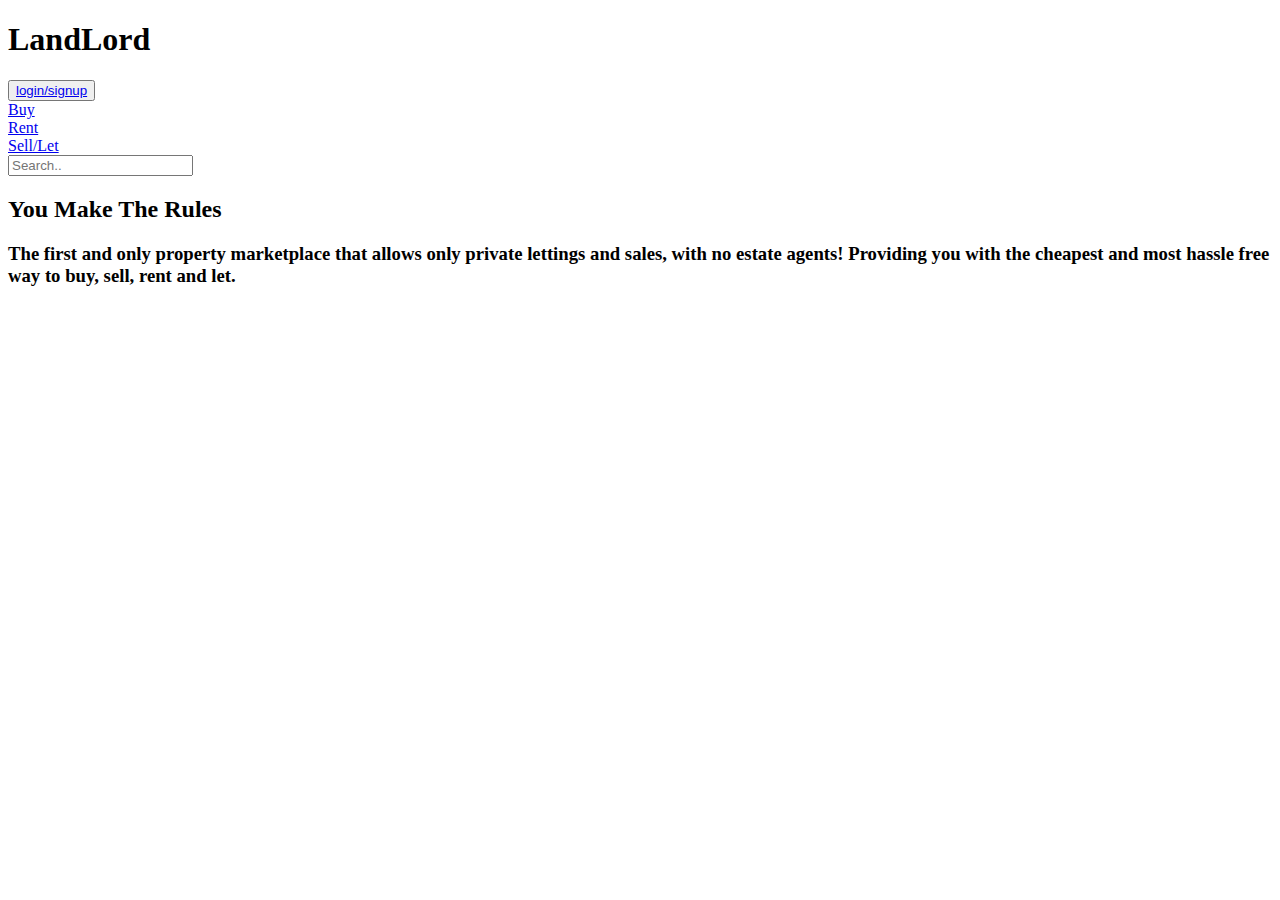
==== index.html @ 8ddccc5a "Add files via upload" ====
<!DOCTYPE html>
<html lang="en">
    <head>
        <title>LandLord</title>
        <meta charset="utf-8">
        <link rel="stylesheet" href="./styles/styles.css">
    </head>
    <body>
        <h1>LandLord</h1>
        <button id="buttons">
            <login><a href="./pages/login.html">login/signup</a></login>
        </button>
        <nav class="container">
            <div><a href="./pages/buy.html">Buy</a></div>
            <div><a href="./pages/contactus.html">Rent</a></div>
            <div><a href="./pages/web3.html">Sell/Let</a></div>
        </nav>
        <div class="topnav">
            <input type="text" placeholder="Search..">
        </div>
    <!--<img src="./images/The_Million_Dollar_Homepage.png" alt="advertisement"> -->
        <text>
            <h2>You Make The Rules</h2>
                <h3>The first and only property marketplace that
                   allows only private lettings and sales,
                   with no estate agents! Providing you with the cheapest
                    and most hassle free way to buy, sell, rent and let.
                </h3>

        </text>
    </body>
</html>
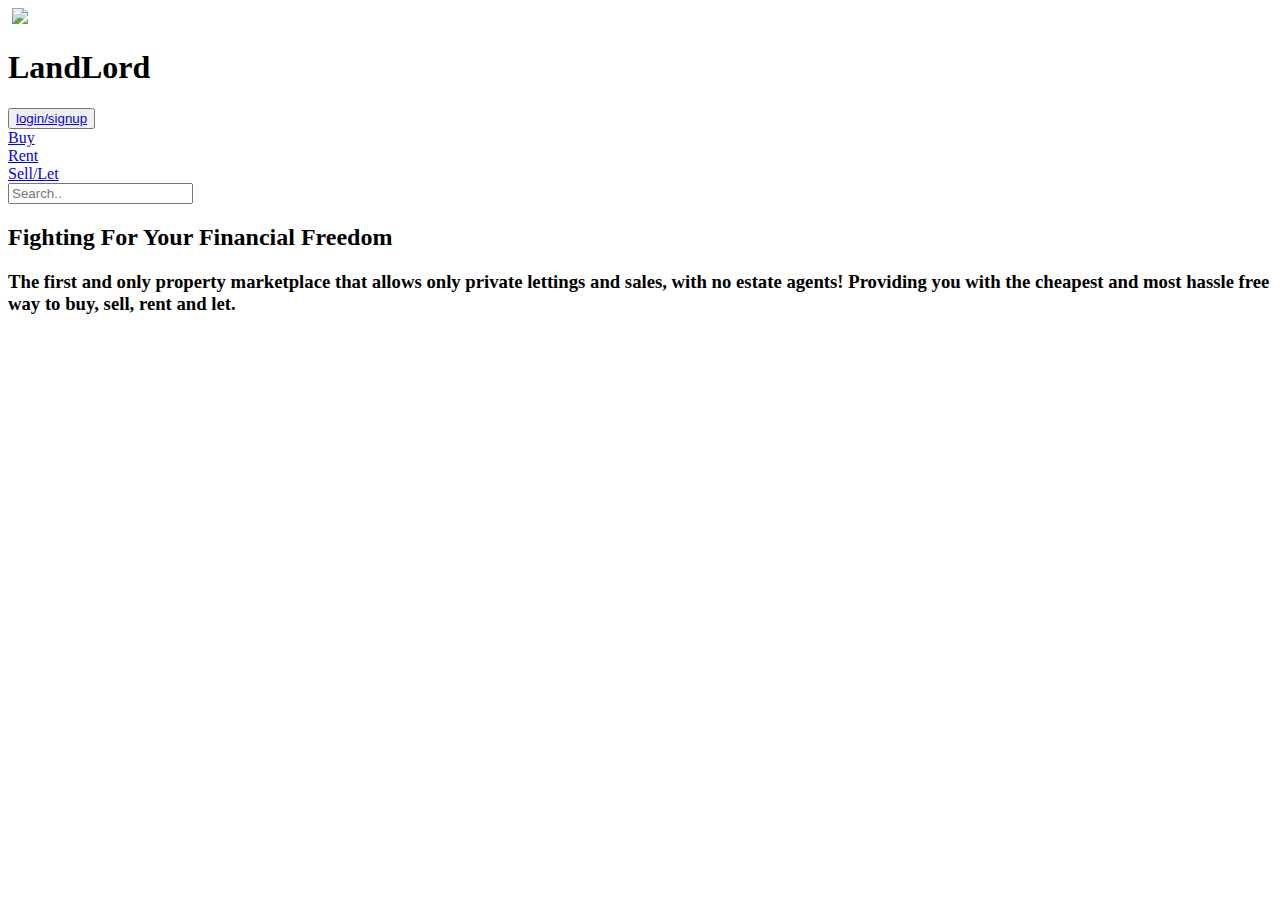
==== commit 1ee1b660: "Add files via upload" ====
--- a/index.html
+++ b/index.html
@@ -6,9 +6,13 @@
         <link rel="stylesheet" href="./styles/styles.css">
     </head>
     <body>
+        <img class="logo">
+            <img src="./images/Logo (1).png"id="logo">
+        </img>
         <h1>LandLord</h1>
-        <button id="buttons">
-            <login><a href="./pages/login.html">login/signup</a></login>
+        
+        <button class="buttons">
+            <nav><a href="./pages/login.html">login/signup</a></nav>
         </button>
         <nav class="container">
             <div><a href="./pages/buy.html">Buy</a></div>
@@ -18,15 +22,16 @@
         <div class="topnav">
             <input type="text" placeholder="Search..">
         </div>
-    <!--<img src="./images/The_Million_Dollar_Homepage.png" alt="advertisement"> -->
+        <!--<img src="./images/Artboard.2.png" alt="advertisement"> -->
         <text>
-            <h2>You Make The Rules</h2>
+            <h2>Fighting For Your Financial Freedom</h2>
                 <h3>The first and only property marketplace that
                    allows only private lettings and sales,
                    with no estate agents! Providing you with the cheapest
                     and most hassle free way to buy, sell, rent and let.
                 </h3>
-
         </text>
+        <div class="box">
+        </div>
     </body>
 </html>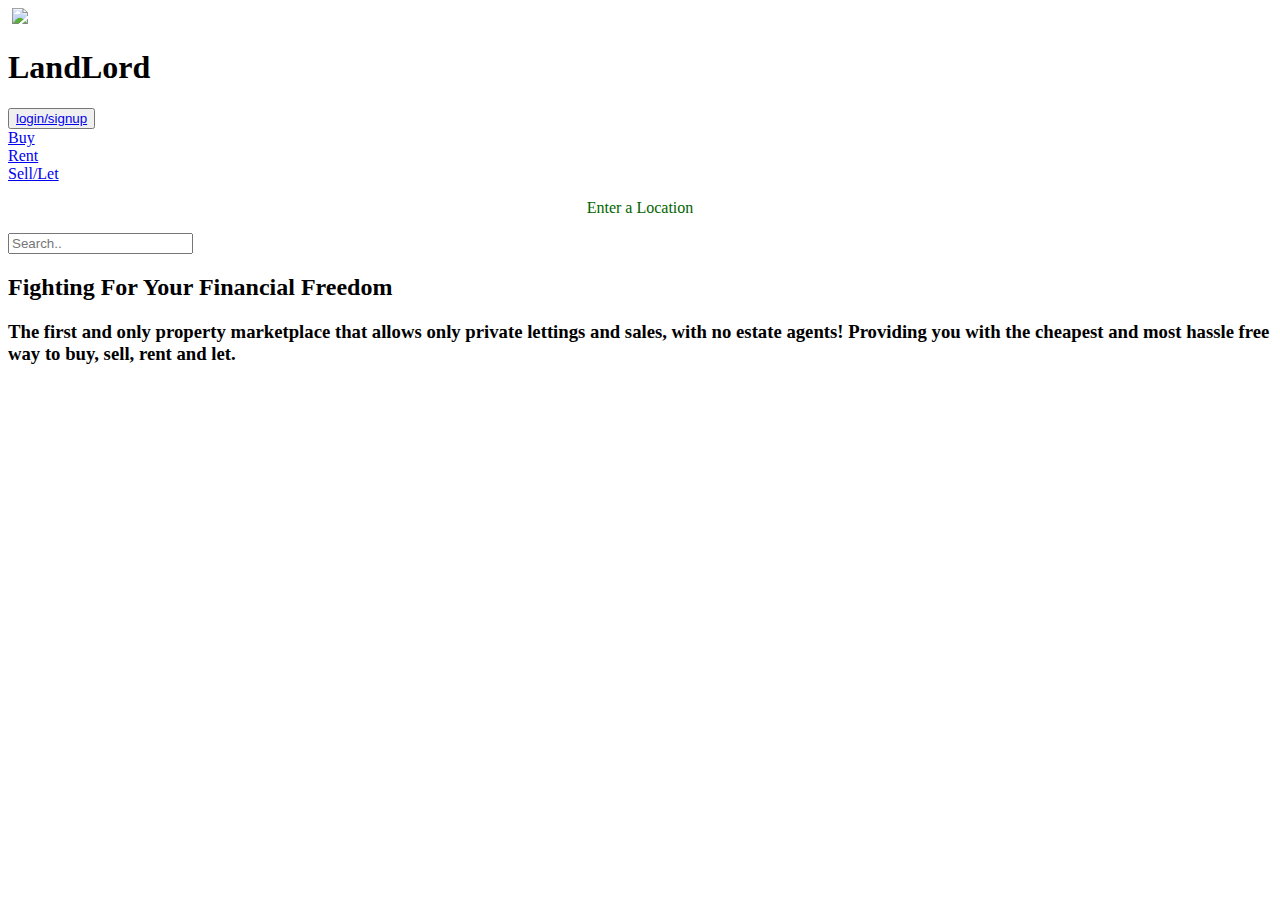
==== commit 47f8847c: "Add files via upload" ====
--- a/index.html
+++ b/index.html
@@ -3,11 +3,13 @@
     <head>
         <title>LandLord</title>
         <meta charset="utf-8">
+        <link>
         <link rel="stylesheet" href="./styles/styles.css">
     </head>
     <body>
         <img class="logo">
             <img src="./images/Logo (1).png"id="logo">
+
         </img>
         <h1>LandLord</h1>
         
@@ -19,6 +21,7 @@
             <div><a href="./pages/contactus.html">Rent</a></div>
             <div><a href="./pages/web3.html">Sell/Let</a></div>
         </nav>
+        <p style="color:darkgreen; text-align: center; font-family: roman; src: url(./fonts/modern-vision.ttf);">Enter a Location</p>
         <div class="topnav">
             <input type="text" placeholder="Search..">
         </div>
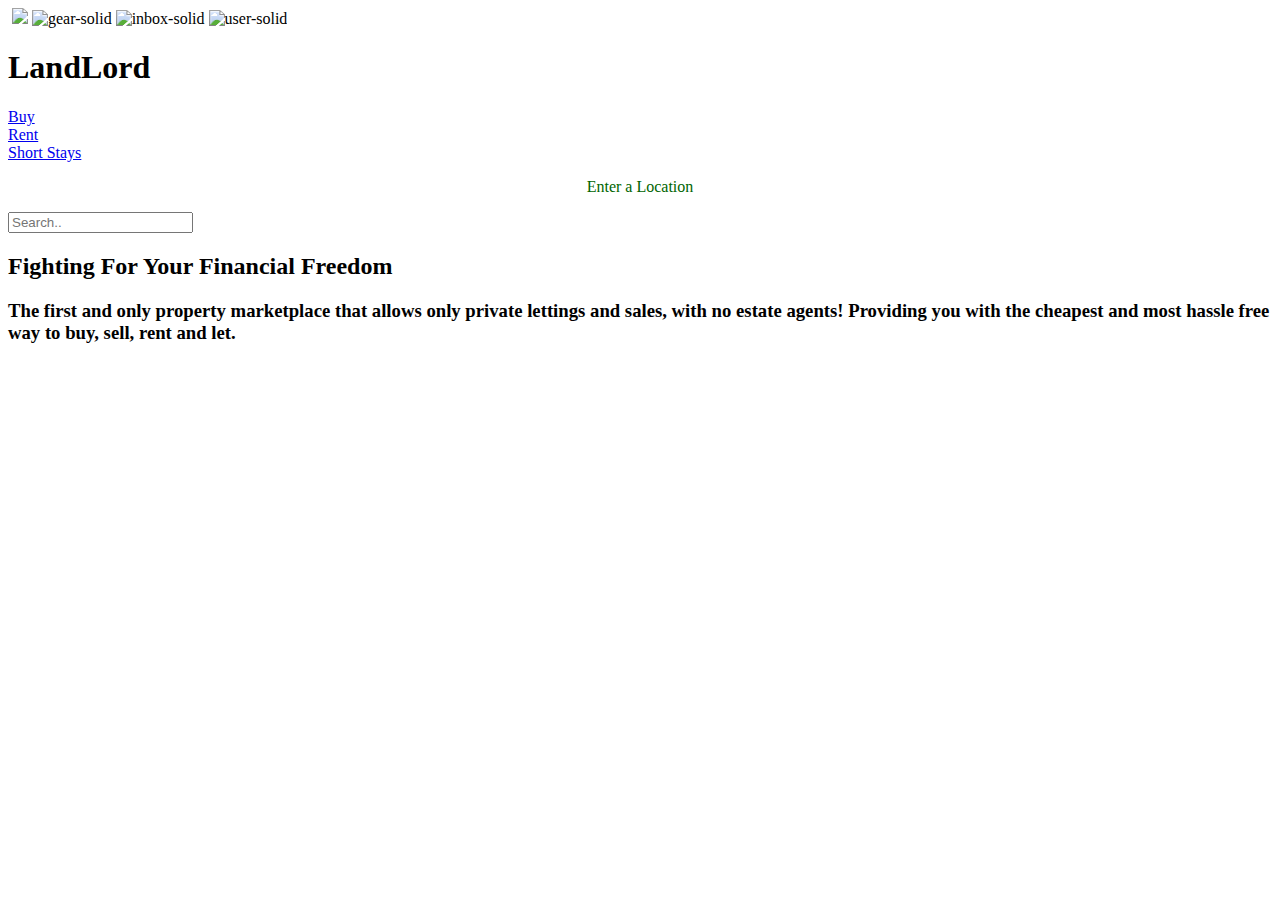
==== commit 819665fc: "Add files via upload" ====
--- a/index.html
+++ b/index.html
@@ -9,19 +9,21 @@
     <body>
         <img class="logo">
             <img src="./images/Logo (1).png"id="logo">
+            <img src="./icons_resized/gear-solid (1).png" alt="gear-solid">
+            <img src="./icons_resized/inbox-solid (1).png" alt="inbox-solid">
+            <img src="./icons_resized/user-solid (1) (1).png" alt="user-solid">
+        </img>
 
-        </img>
         <h1>LandLord</h1>
         
-        <button class="buttons">
-            <nav><a href="./pages/login.html">login/signup</a></nav>
-        </button>
         <nav class="container">
             <div><a href="./pages/buy.html">Buy</a></div>
             <div><a href="./pages/contactus.html">Rent</a></div>
-            <div><a href="./pages/web3.html">Sell/Let</a></div>
+            <div><a href="./pages/shortstays.html">Short Stays</a></div>
         </nav>
-        <p style="color:darkgreen; text-align: center; font-family: roman; src: url(./fonts/modern-vision.ttf);">Enter a Location</p>
+        <p style="color:darkgreen; text-align:
+         center; font-family:
+         roman; src: url(./fonts/modern-vision.ttf);">Enter a Location</p>
         <div class="topnav">
             <input type="text" placeholder="Search..">
         </div>
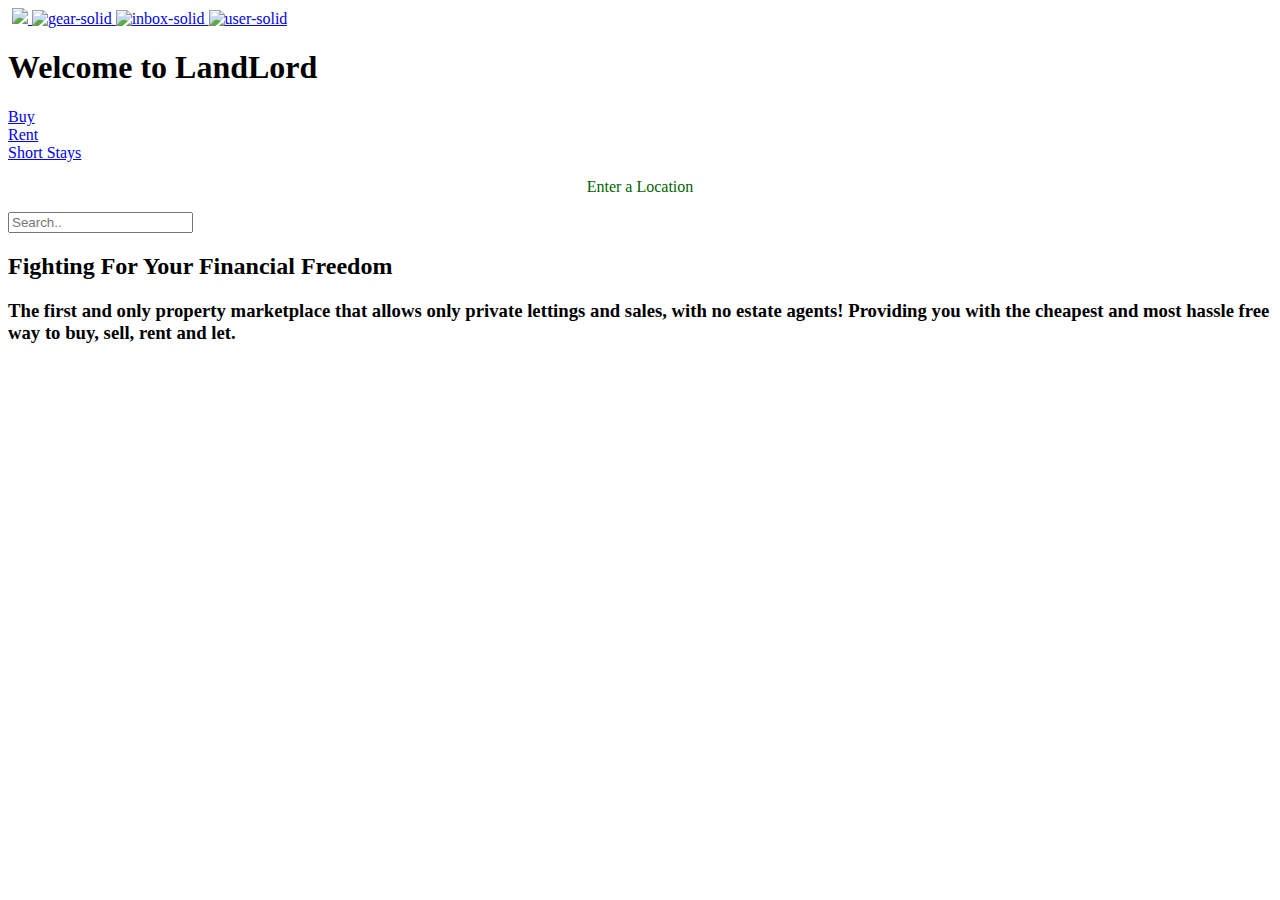
==== commit 4b3149cc: "Add files via upload" ====
--- a/index.html
+++ b/index.html
@@ -8,26 +8,45 @@
     </head>
     <body>
         <img class="logo">
-            <img src="./images/Logo (1).png"id="logo">
-            <img src="./icons_resized/gear-solid (1).png" alt="gear-solid">
-            <img src="./icons_resized/inbox-solid (1).png" alt="inbox-solid">
-            <img src="./icons_resized/user-solid (1) (1).png" alt="user-solid">
+            <a href="./index.html">
+
+                <img src="./images/Logo (1).png"id="logo">
+
+            </a>
+            
+            <a href="./pages/settings.html"id="logo">
+
+                 <img src="./icons_resized/gear-solid (1).png" alt="gear-solid">
+            
+            </a>
+                
+            <a href="./pages/messages.html"id="messages">
+
+                <img src="./icons_resized/inbox-solid (1).png" alt="inbox-solid">
+            
+            </a>
+
+            <a href="./pages/my_account.html"id="myAccount">
+
+                <img src="./icons_resized/user-solid (1) (1).png" alt="user-solid">
+            
+            </a>
         </img>
 
-        <h1>LandLord</h1>
+        <h1>Welcome to LandLord</h1>
         
         <nav class="container">
             <div><a href="./pages/buy.html">Buy</a></div>
-            <div><a href="./pages/contactus.html">Rent</a></div>
+            <div><a href="./pages/rent.html">Rent</a></div>
             <div><a href="./pages/shortstays.html">Short Stays</a></div>
         </nav>
         <p style="color:darkgreen; text-align:
          center; font-family:
-         roman; src: url(./fonts/modern-vision.ttf);">Enter a Location</p>
+         roman; src: url(./fonts/OpenSans_Condensed-Bold.ttf);">Enter a Location</p>
         <div class="topnav">
             <input type="text" placeholder="Search..">
         </div>
-        <!--<img src="./images/Artboard.2.png" alt="advertisement"> -->
+        
         <text>
             <h2>Fighting For Your Financial Freedom</h2>
                 <h3>The first and only property marketplace that
